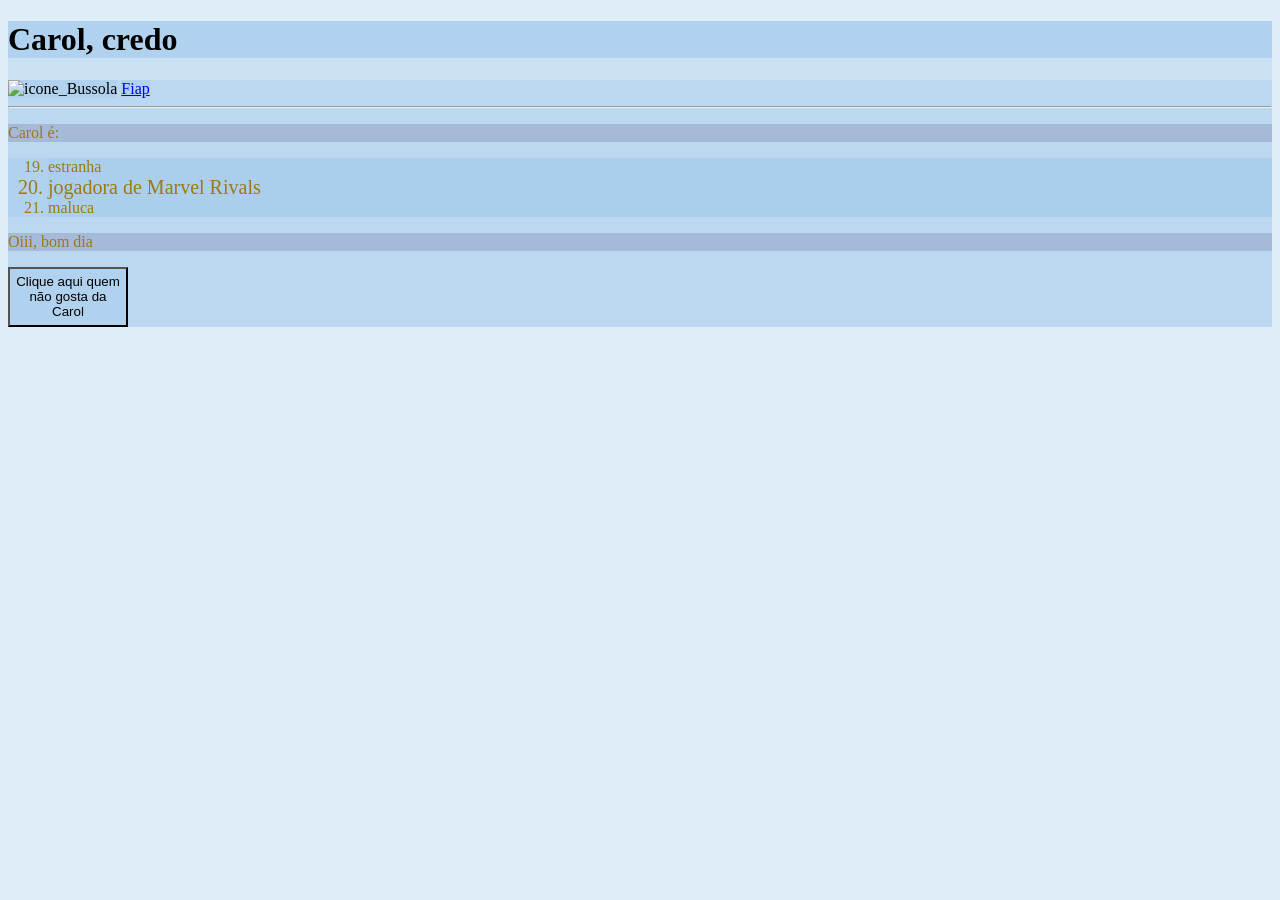
==== index.html @ 28e2c6c0 "criação do esqueleto inicial do projeto" ====
<!doctype html>
<html lang="en">
  <head>
    <meta charset="UTF-8" />
    <meta name="viewport" content="width=device-width, initial-scale=1.0" />
    <link rel="stylesheet" href="styles/style_Index.css" />
    <title>Carol, credo</title>
  </head>
  <body>
    <header>
      <h1>Carol, credo</h1>
    </header>

    <main>
      <img src="img/icone_Bussola.png" alt="icone_Bussola" />

      <a href="https://on.fiap.com.br/local/home/" target="_blank"> Fiap </a>
      <hr />

      <p class="marcado">Carol é:</p>
      <ol type="1" start="19">
        <li class="marcado" id="topico1">estranha</li>
        <li class="marcado" id="topico2">jogadora de Marvel Rivals</li>
        <li class="marcado" id="topico3">maluca</li>
      </ol>

      <p class="marcado">Oiii, bom dia</p>

      <button> Clique aqui quem não gosta da Carol </button>
    </main>
    <footer> </footer>
  </body>
</html>
---- styles/style_Index.css ----
* {
  background-color: rgba(151, 196, 233, 0.301);
}

p {
  background-color: #6c6d9949;
  color: rgba(179, 26, 26, 0.801);
}

.marcado {
  color: rgb(158, 121, 19);
}

#topico2 {
  font-size: 20px;
}

button {
  height: 60px;
  width: 120px;
}
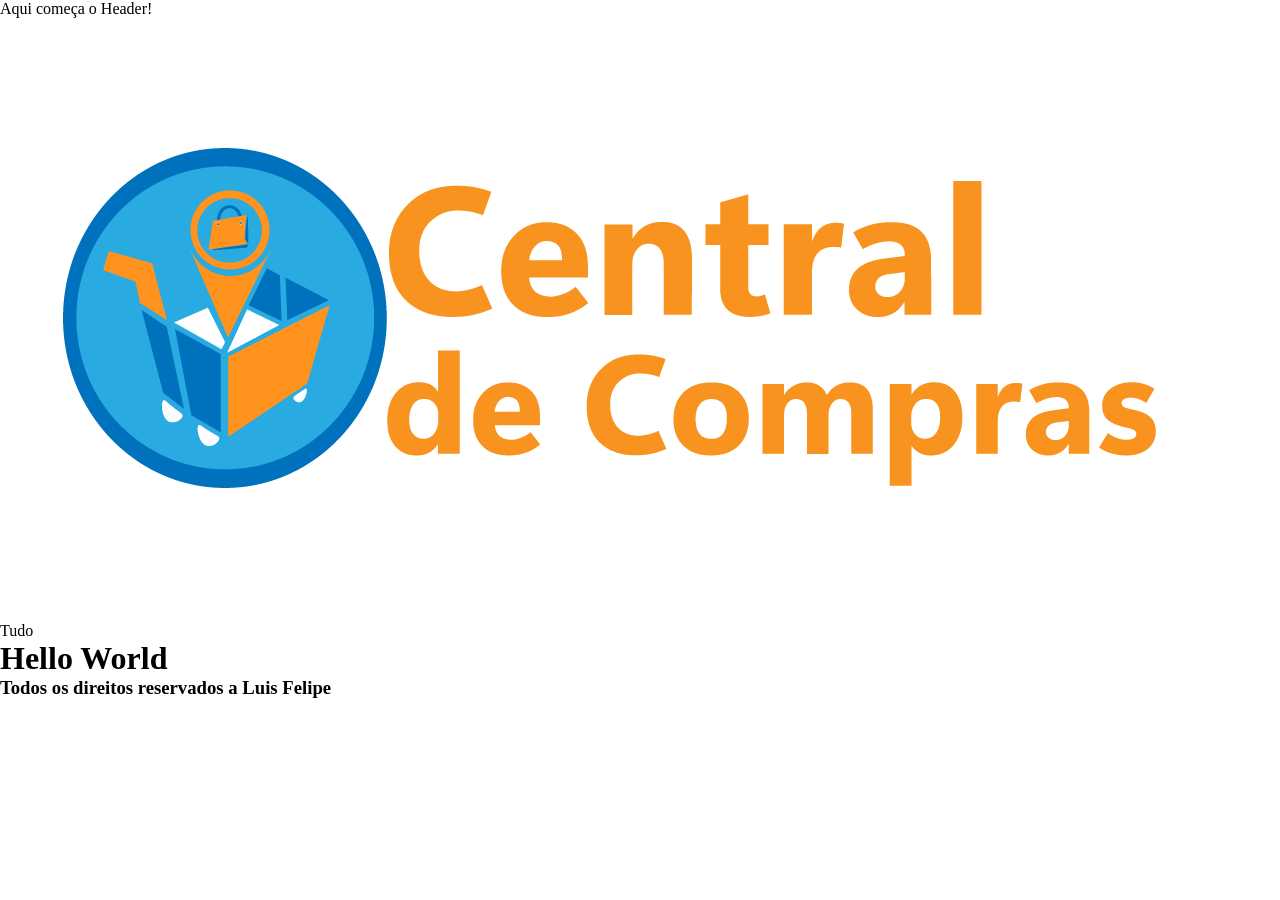
==== commit d7b2f575: "feat/criacao das variaveis e separacao dos arquivos basicos: header e footer" ====
--- a/index.html
+++ b/index.html
@@ -3,31 +3,15 @@
   <head>
     <meta charset="UTF-8" />
     <meta name="viewport" content="width=device-width, initial-scale=1.0" />
-    <link rel="stylesheet" href="styles/style_Index.css" />
-    <title>Carol, credo</title>
+    <link rel="icon" href="favicon.png" type="image/png">
+    <link href="styles/styles.css" rel="stylesheet" />
+    <link href="components/header.html" rel="header"/>
+    <script src="scripts/script.js" defer> </script>
+    <title>Central de Compras</title>
   </head>
   <body>
-    <header>
-      <h1>Carol, credo</h1>
-    </header>
-
-    <main>
-      <img src="img/icone_Bussola.png" alt="icone_Bussola" />
-
-      <a href="https://on.fiap.com.br/local/home/" target="_blank"> Fiap </a>
-      <hr />
-
-      <p class="marcado">Carol é:</p>
-      <ol type="1" start="19">
-        <li class="marcado" id="topico1">estranha</li>
-        <li class="marcado" id="topico2">jogadora de Marvel Rivals</li>
-        <li class="marcado" id="topico3">maluca</li>
-      </ol>
-
-      <p class="marcado">Oiii, bom dia</p>
-
-      <button> Clique aqui quem não gosta da Carol </button>
-    </main>
-    <footer> </footer>
+    <header id="header"></header>
+    <h1> Hello World</h1>
+    <footer id="footer"></footer>
   </body>
 </html>
--- a/styles/styles.css
+++ b/styles/styles.css
@@ -0,0 +1,2 @@
+@import url(global.css);
+@import url(header.css);
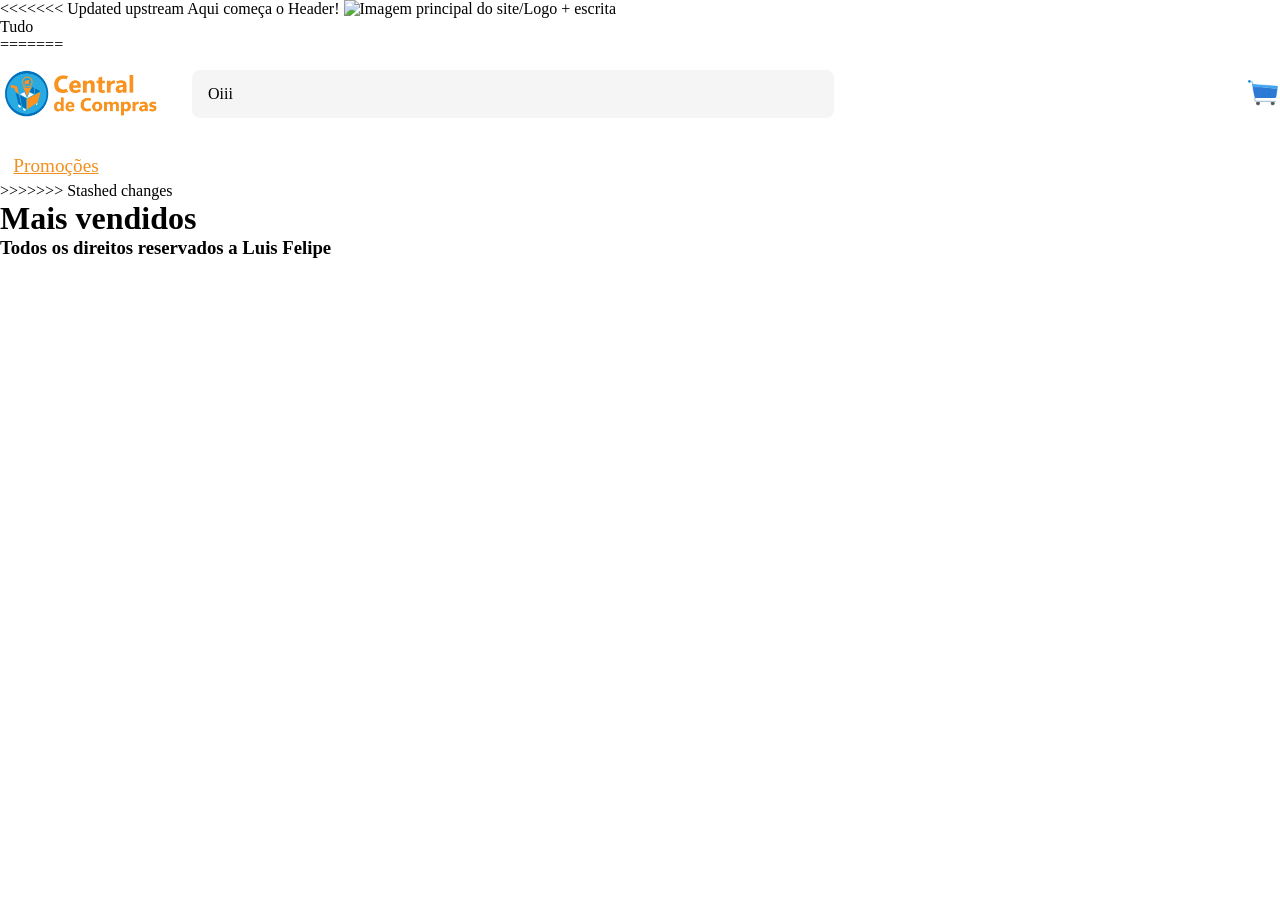
==== commit 9c1155a8: "feat/finalizacao header_Desktop" ====
--- a/index.html
+++ b/index.html
@@ -10,8 +10,8 @@
     <title>Central de Compras</title>
   </head>
   <body>
-    <header id="header"></header>
-    <h1> Hello World</h1>
-    <footer id="footer"></footer>
+    <header id="header"> </header>
+    <main id="main"> </main>
+    <footer id="footer"> </footer>
   </body>
 </html>
